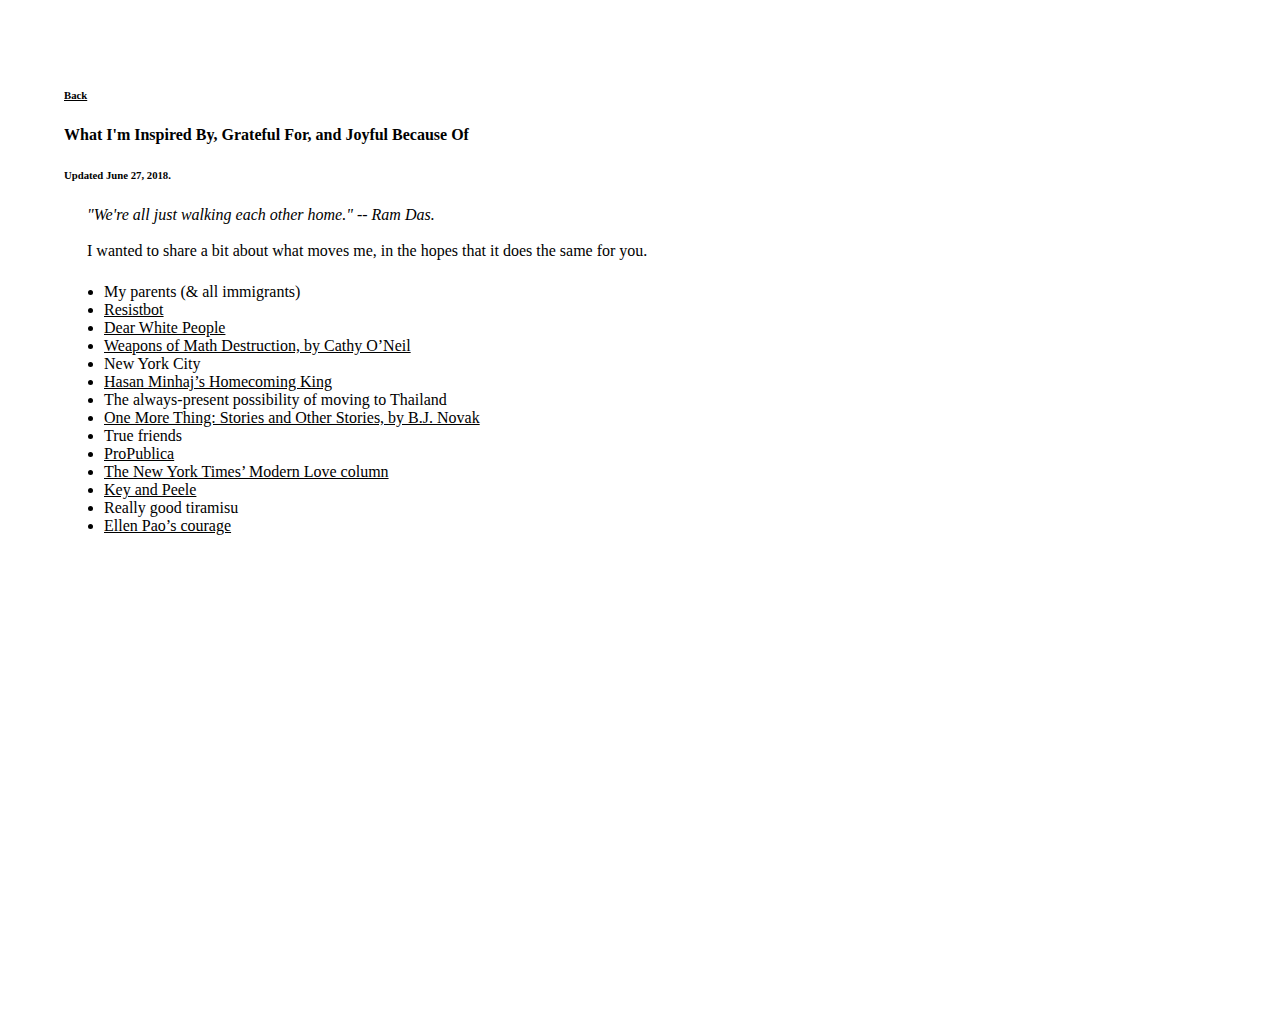
==== blog/joy.html @ a0cda684 "Adding joys." ====
<!doctype html>
<html lang="en">
  <head>
    <!-- Required meta tags -->
    <meta charset="utf-8">
    <meta name="viewport" content="width=device-width, initial-scale=1">

    <!-- Bootstrap CSS -->
    <link rel="stylesheet" href="https://stackpath.bootstrapcdn.com/bootstrap/4.1.0/css/bootstrap.min.css" integrity="sha384-9gVQ4dYFwwWSjIDZnLEWnxCjeSWFphJiwGPXr1jddIhOegiu1FwO5qRGvFXOdJZ4" crossorigin="anonymous">
	<link rel="stylesheet" href="https://use.fontawesome.com/releases/v5.1.0/css/all.css" integrity="sha384-lKuwvrZot6UHsBSfcMvOkWwlCMgc0TaWr+30HWe3a4ltaBwTZhyTEggF5tJv8tbt" crossorigin="anonymous">
    <link rel="stylesheet" href="../theme.css">

    <title>What I'm Inspired By, Grateful For, and Joyful Because Of</title>
  </head>
  <body style="margin:0;">

  <div class="container">
    <h6><a href="../index.html">Back</a></h6>
  </div>

  <div class="container">
    <div class="col-md-8 col-centered">
    <h4 class="text-center">What I'm Inspired By, Grateful For, and Joyful Because Of</h4>
    <h6 class="text-center">Updated June 27, 2018.</h6>

    <p class="text-center">
      <i>"We're all just walking each other home." -- Ram Das.</i> <br/> &nbsp;<br/>
      I wanted to share a bit about what moves me, in the hopes that it does the same for you. <br/> 
      <ul>
        <li>My parents (& all immigrants)</li>
        <li><a href="https://resist.bot/">Resistbot</a></li> 
        <li><a href="https://www.netflix.com/title/80095698">Dear White People</a></li>
        <li><a href="https://www.indiebound.org/book/9780553418835">Weapons of Math Destruction, by Cathy O’Neil</a></li>
        <li>New York City</li>
        <li><a href="https://www.netflix.com/title/80134781">Hasan Minhaj’s Homecoming King</a></li>
        <li>The always-present possibility of moving to Thailand</li>
        <li><a href="https://www.indiebound.org/book/9780804169783">One More Thing: Stories and Other Stories, by B.J. Novak</a></li> 
        <li>True friends</li>
        <li><a href="https://www.propublica.org/">ProPublica</a></li>
        <li><a href="https://www.nytimes.com/column/modern-love">The New York Times’ Modern Love column</a></li>
        <li><a href="http://www.cc.com/shows/key-and-peele">Key and Peele</a></li>
        <li>Really good tiramisu</li> 
        <li><a href="https://www.indiebound.org/book/9780399591013">Ellen Pao’s courage</a></li> 
      </ul>
    </p>
    </div>
  </div>

    <!-- Optional JavaScript -->
    <!-- jQuery first, then Popper.js, then Bootstrap JS -->
    <script src="https://code.jquery.com/jquery-3.3.1.slim.min.js" integrity="sha384-q8i/X+965DzO0rT7abK41JStQIAqVgRVzpbzo5smXKp4YfRvH+8abtTE1Pi6jizo" crossorigin="anonymous"></script>
    <script src="https://cdnjs.cloudflare.com/ajax/libs/popper.js/1.14.0/umd/popper.min.js" integrity="sha384-cs/chFZiN24E4KMATLdqdvsezGxaGsi4hLGOzlXwp5UZB1LY//20VyM2taTB4QvJ" crossorigin="anonymous"></script>
    <script src="https://stackpath.bootstrapcdn.com/bootstrap/4.1.0/js/bootstrap.min.js" integrity="sha384-uefMccjFJAIv6A+rW+L4AHf99KvxDjWSu1z9VI8SKNVmz4sk7buKt/6v9KI65qnm" crossorigin="anonymous"></script>
  </body>
</html>
---- theme.css ----
html,body {
  height: 100%; 
  margin: 5%; 
  padding: 0px;
  overflow: hidden; 
}

h1 {
  margin: 1%;
}

p {
  margin: 2%;
}

.container {
  width: 100%;
  padding-right: 0;
  padding-left: 0;
  margin-right: auto;
  margin-left: auto; 
}

a {
	color: black;
	text-decoration: underline;
}

.col-centered{
    float: none;
    margin: 0 auto;
}
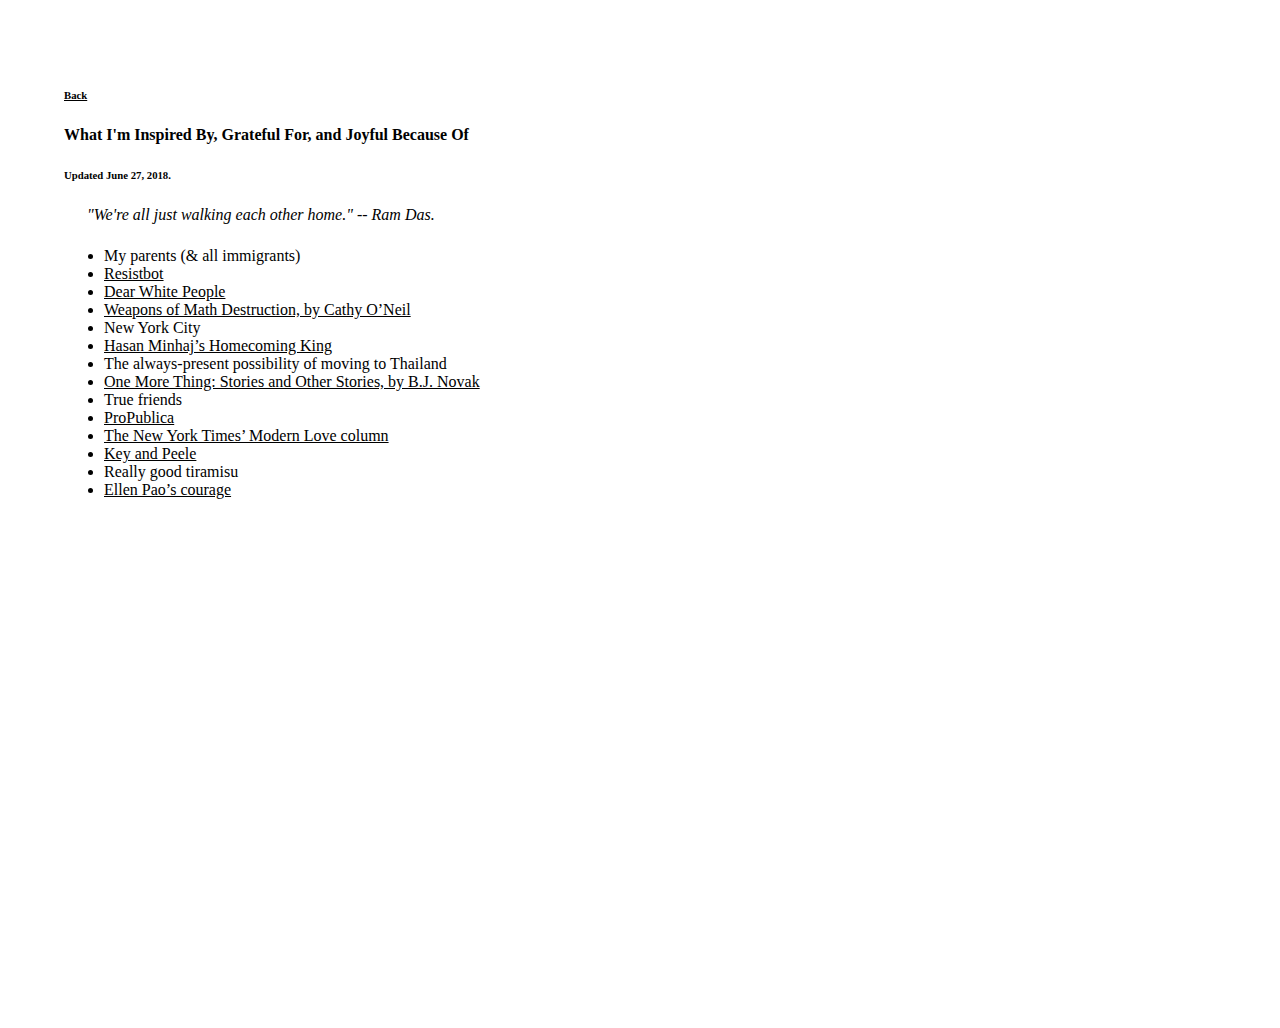
==== commit 65690c4d: "Small content changes." ====
--- a/blog/joy.html
+++ b/blog/joy.html
@@ -19,13 +19,12 @@
   </div>
 
   <div class="container">
-    <div class="col-md-8 col-centered">
+   <div class="col-md-8 col-centered">
     <h4 class="text-center">What I'm Inspired By, Grateful For, and Joyful Because Of</h4>
     <h6 class="text-center">Updated June 27, 2018.</h6>
 
     <p class="text-center">
-      <i>"We're all just walking each other home." -- Ram Das.</i> <br/> &nbsp;<br/>
-      I wanted to share a bit about what moves me, in the hopes that it does the same for you. <br/> 
+      <i>"We're all just walking each other home." -- Ram Das.</i> <br/>
       <ul>
         <li>My parents (& all immigrants)</li>
         <li><a href="https://resist.bot/">Resistbot</a></li> 
@@ -43,7 +42,7 @@
         <li><a href="https://www.indiebound.org/book/9780399591013">Ellen Pao’s courage</a></li> 
       </ul>
     </p>
-    </div>
+  </div>
   </div>
 
     <!-- Optional JavaScript -->
--- a/theme.css
+++ b/theme.css
@@ -2,7 +2,6 @@
   height: 100%; 
   margin: 5%; 
   padding: 0px;
-  overflow: hidden; 
 }
 
 h1 {
